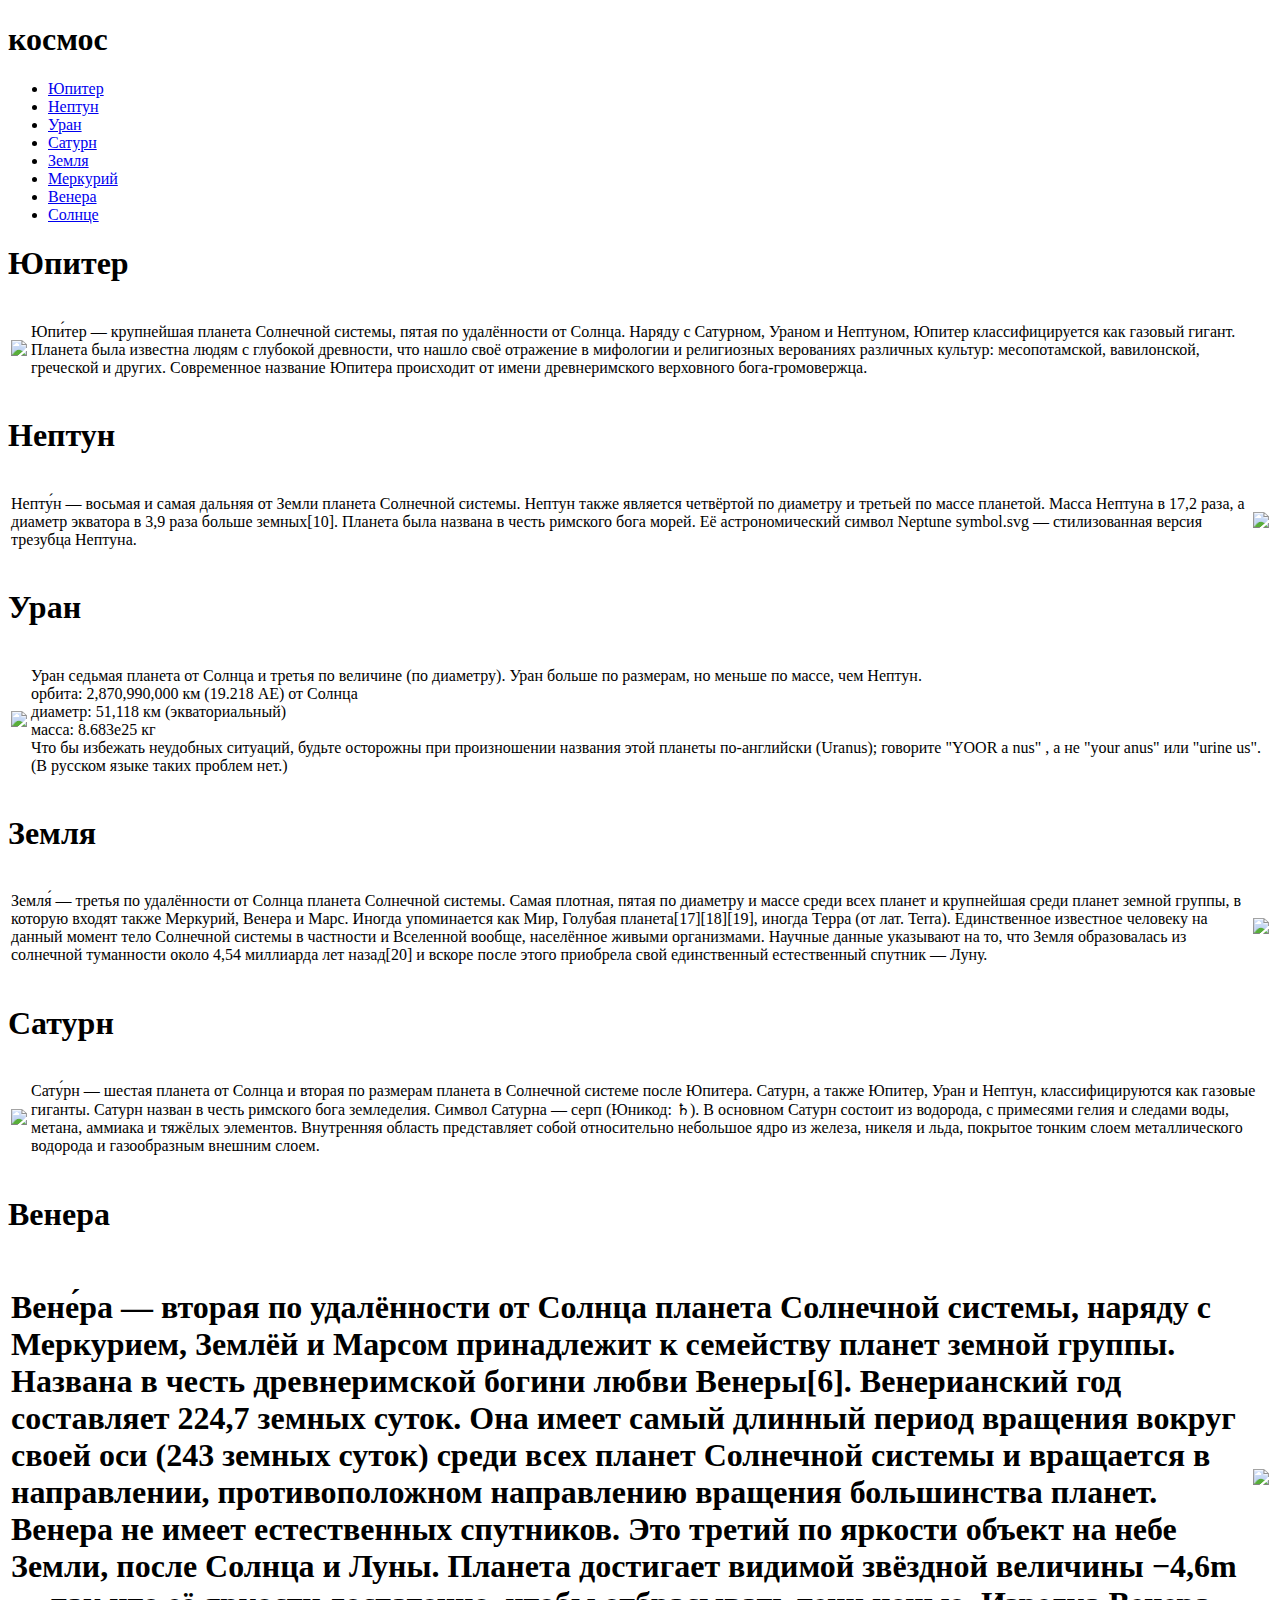
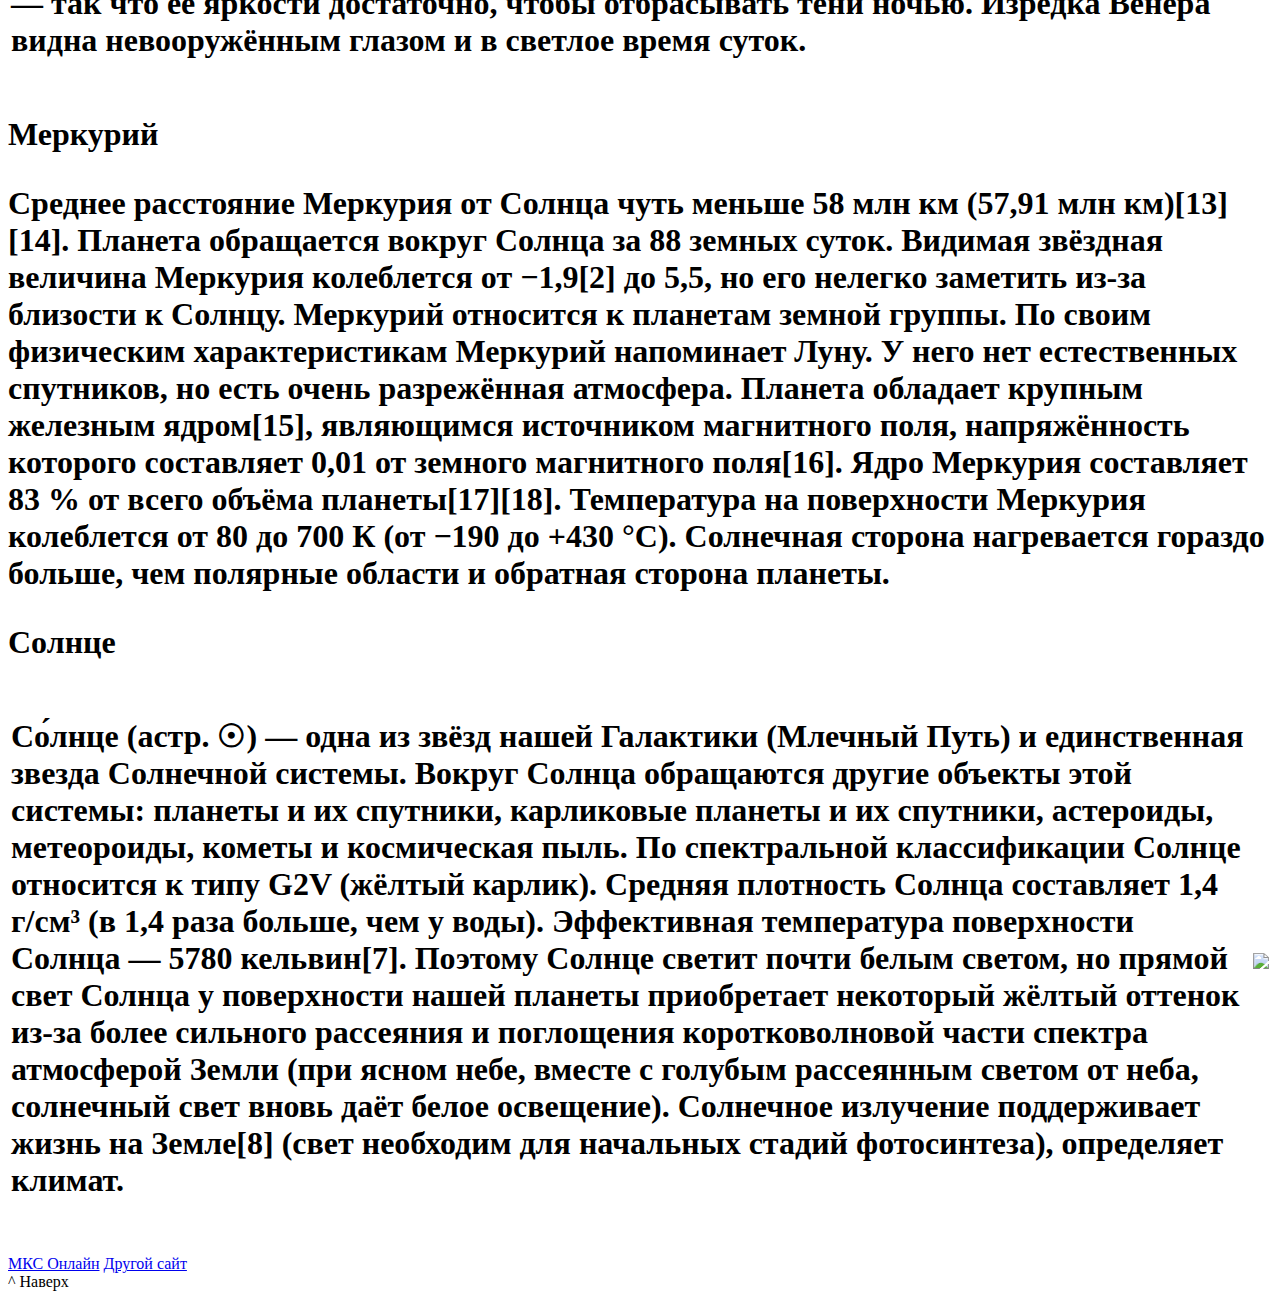
==== index.html @ 897e3a4b "Add files via upload" ====
<!DOCTYPE html>
<html leng="ru">
 <head>
 	<meta charset="utf-8">
<link href="https://fonts.googleapis.com/css?family=Alegreya" rel="stylesheet">
 <link href="C:\Users\Student\Desktop\Max\css\style.css" rel="stylesheet">

  <title>Моя первая веб-страница</title>
 <script src="http://ajax.googleapis.com/ajax/libs/jquery/1.7.1/jquery.min.js"></script>
 
<script type="text/javascript">
 
$(function() {
 
$(window).scroll(function() {
 
if($(this).scrollTop() != 0) {
 
$('#toTop').fadeIn();
 
} else {
 
$('#toTop').fadeOut();
 
}
 
});
 
$('#toTop').click(function() {
 
$('body,html').animate({scrollTop:0},800);
 
});
 
});
 
</script>

 </head>
 <body>
<div id="mysite">

<div id="shapka">
	<h1>космос</h1>

</div>
<div id="menu">
<ul>
<li><a href="#upiter">Юпитер</a></li>
<li><a href="#Neptune">Нептун</a></li>
<li><a href="#Urine">Уран</a></li>
<li><a href="#Saturn">Сатурн</a></li>
<li><a href="#Earth">Земля</a></li>
<li><a href="#Mercury">Меркурий</a></li>
<li><a href="#Venus">Венера</a></li>
<li><a href="#SUN">Солнце</a></li>
</ul>

</div>
<div id="content">

<div id="upiter">	
	<h1>Юпитер</h1>
	<table><tr><td>
		<img src="http://pluspng.com/img-png/png-jupiter--800.png" >
	</td>
	<td>
		<p>
			Юпи́тер — крупнейшая планета Солнечной системы, пятая по удалённости от Солнца. Наряду с Сатурном, Ураном и Нептуном, Юпитер классифицируется как газовый гигант.<br>
Планета была известна людям с глубокой древности, что нашло своё отражение в мифологии и религиозных верованиях различных культур: месопотамской, вавилонской, греческой и других. Современное название Юпитера происходит от имени древнеримского верховного бога-громовержца.
        </p>
</td>
</tr>
	</table>
</div>


<div id="Neptune">
	<h1>Нептун</h1>
<table><tr><td>
        <p>Непту́н — восьмая и самая дальняя от Земли планета Солнечной системы. Нептун также является четвёртой по диаметру и третьей по массе планетой. Масса Нептуна в 17,2 раза, а диаметр экватора в 3,9 раза больше земных[10]. Планета была названа в честь римского бога морей. Её астрономический символ Neptune symbol.svg — стилизованная версия трезубца Нептуна.</p>

</td>
<td>
	<img src="https://avatanplus.com/files/resources/original/572863461129a15475c3c9b6.png">
	</td>
</tr>
	</table>
</div>


<div id="Urine">
	<h1>Уран</h1>
	<table><tr>
		<td>
		<img src="http://pluspng.com/img-png/planet-png-hd--1049.png">
	</td><td>
        <p>Уран седьмая планета от Солнца и третья по величине (по диаметру). Уран больше по размерам, но меньше по массе, чем Нептун.<br>
        орбита:    2,870,990,000 км (19.218 АЕ) от Солнца<br>
        диаметр:          51,118 км (экваториальный)<br>
        масса:          8.683e25 кг<br>
Что бы избежать неудобных ситуаций, будьте осторожны при произношении названия этой планеты по-английски (Uranus); говорите "YOOR a nus"  , а не "your anus" или "urine us". (В русском языке таких проблем нет.)</p>

</td>
</tr>

	</table>
	
<div  id="Earth">
	<h1>Земля</h1>
	<!--еще одна планета-->
	<table><tr><td>
        <p>Земля́ — третья по удалённости от Солнца планета Солнечной системы. Самая плотная, пятая по диаметру и массе среди всех планет и крупнейшая среди планет земной группы, в которую входят также Меркурий, Венера и Марс. 
Иногда упоминается как Мир, Голубая планета[17][18][19], иногда Терра (от лат. Terra). Единственное известное человеку на данный момент тело Солнечной системы в частности и Вселенной вообще, населённое живыми организмами. 
Научные данные указывают на то, что Земля образовалась из солнечной туманности около 4,54 миллиарда лет назад[20] и вскоре после этого приобрела свой единственный естественный спутник — Луну.</p>

</td>
<td>
	<img src="http://pngimg.com/uploads/earth/earth_PNG6.png">
	</td>
</tr>
	</table>
   </div>
   <div  id="Saturn">
   	<h1>Сатурн</h1>
	<!--еще одна планета-->
	<table><tr>
		<td>
		<img src="http://assets.stickpng.com/thumbs/580b585b2edbce24c47b270d.png">
	</td><td>
        <p>Сату́рн — шестая планета от Солнца и вторая по размерам планета в Солнечной системе после Юпитера. Сатурн, а также Юпитер, Уран и Нептун, классифицируются как газовые гиганты. Сатурн назван в честь римского бога земледелия. Символ Сатурна — серп (Юникод: ♄). 
В основном Сатурн состоит из водорода, с примесями гелия и следами воды, метана, аммиака и тяжёлых элементов. Внутренняя область представляет собой относительно небольшое ядро из железа, никеля и льда, покрытое тонким слоем металлического водорода и газообразным внешним слоем.</p>

</td>
</tr>

	</table>
	<div  id="Venus">
	<h1>Венера<h1>	
	<!--конец кода-->
<!--еще одна планета-->
	<table><tr>
		<td>
          <p>Вене́ра — вторая по удалённости от Солнца планета Солнечной системы, наряду с Меркурием, Землёй и Марсом принадлежит к семейству планет земной группы. Названа в честь древнеримской богини любви Венеры[6]. Венерианский год составляет 224,7 земных суток. Она имеет самый длинный период вращения вокруг своей оси (243 земных суток) среди всех планет Солнечной системы и вращается в направлении, противоположном направлению вращения большинства планет. Венера не имеет естественных спутников. Это третий по яркости объект на небе Земли, после Солнца и Луны. Планета достигает видимой звёздной величины −4,6m — так что её яркости достаточно, чтобы отбрасывать тени ночью. Изредка Венера видна невооружённым глазом и в светлое время суток.</p>

</td>
<td>
		<img src="http://1.bp.blogspot.com/-8TPzz7K9BbY/UpXeYcyy-kI/AAAAAAAAMxA/rAr9_Ksebx0/s1600/02+Venus+gezegeni.png">
	</td>
</tr>

	</table>
    </div>
	<!--конец кода-->
    <div  id="Mercury">
    	<h1>Меркурий<h1>
          <p>
Среднее расстояние Меркурия от Солнца чуть меньше 58 млн км (57,91 млн км)[13][14]. Планета обращается вокруг Солнца за 88 земных суток. Видимая звёздная величина Меркурия колеблется от −1,9[2] до 5,5, но его нелегко заметить из-за близости к Солнцу. 
Меркурий относится к планетам земной группы. По своим физическим характеристикам Меркурий напоминает Луну. У него нет естественных спутников, но есть очень разрежённая атмосфера. Планета обладает крупным железным ядром[15], являющимся источником магнитного поля, напряжённость которого составляет 0,01 от земного магнитного поля[16]. Ядро Меркурия составляет 83 % от всего объёма планеты[17][18]. Температура на поверхности Меркурия колеблется от 80 до 700 К (от −190 до +430 °C). Солнечная сторона нагревается гораздо больше, чем полярные области и обратная сторона планеты.</p>

</td>
</tr>

	</table>
    </div>
	<!--конец кода-->
     <div  id="SUN">

     <h1>Солнце<h1>
<!--еще одна планета-->

	<table><tr>
		<td>
    <p>Со́лнце (астр. ☉) — одна из звёзд нашей Галактики (Млечный Путь) и единственная звезда Солнечной системы. Вокруг Солнца обращаются другие объекты этой системы: планеты и их спутники, карликовые планеты и их спутники, астероиды, метеороиды, кометы и космическая пыль. 
По спектральной классификации Солнце относится к типу G2V (жёлтый карлик). Средняя плотность Солнца составляет 1,4 г/см³ (в 1,4 раза больше, чем у воды). Эффективная температура поверхности Солнца — 5780 кельвин[7]. Поэтому Солнце светит почти белым светом, но прямой свет Солнца у поверхности нашей планеты приобретает некоторый жёлтый оттенок из-за более сильного рассеяния и поглощения коротковолновой части спектра атмосферой Земли (при ясном небе, вместе с голубым рассеянным светом от неба, солнечный свет вновь даёт белое освещение). 
Солнечное излучение поддерживает жизнь на Земле[8] (свет необходим для начальных стадий фотосинтеза), определяет климат.</p>

</td>
<td>
		<img src="http://pluspng.com/img-png/png-hd-picture-of-sun-sun-hd-sun-hd-png-824.png">
	</td>
	
</tr>

	</table>
	<!--конец кода-->



</div>
<div id="footer"><h1></h1>
<a href="http://mks-onlain.ru/planet/saturn/">МКС Онлайн</a>
<a href="https://kosmos-x.net.ru/космос">Другой сайт</a>
</div>

</div>
<DIV ID = "toTop" > ^ Наверх </ DIV >
 </body>
</html>
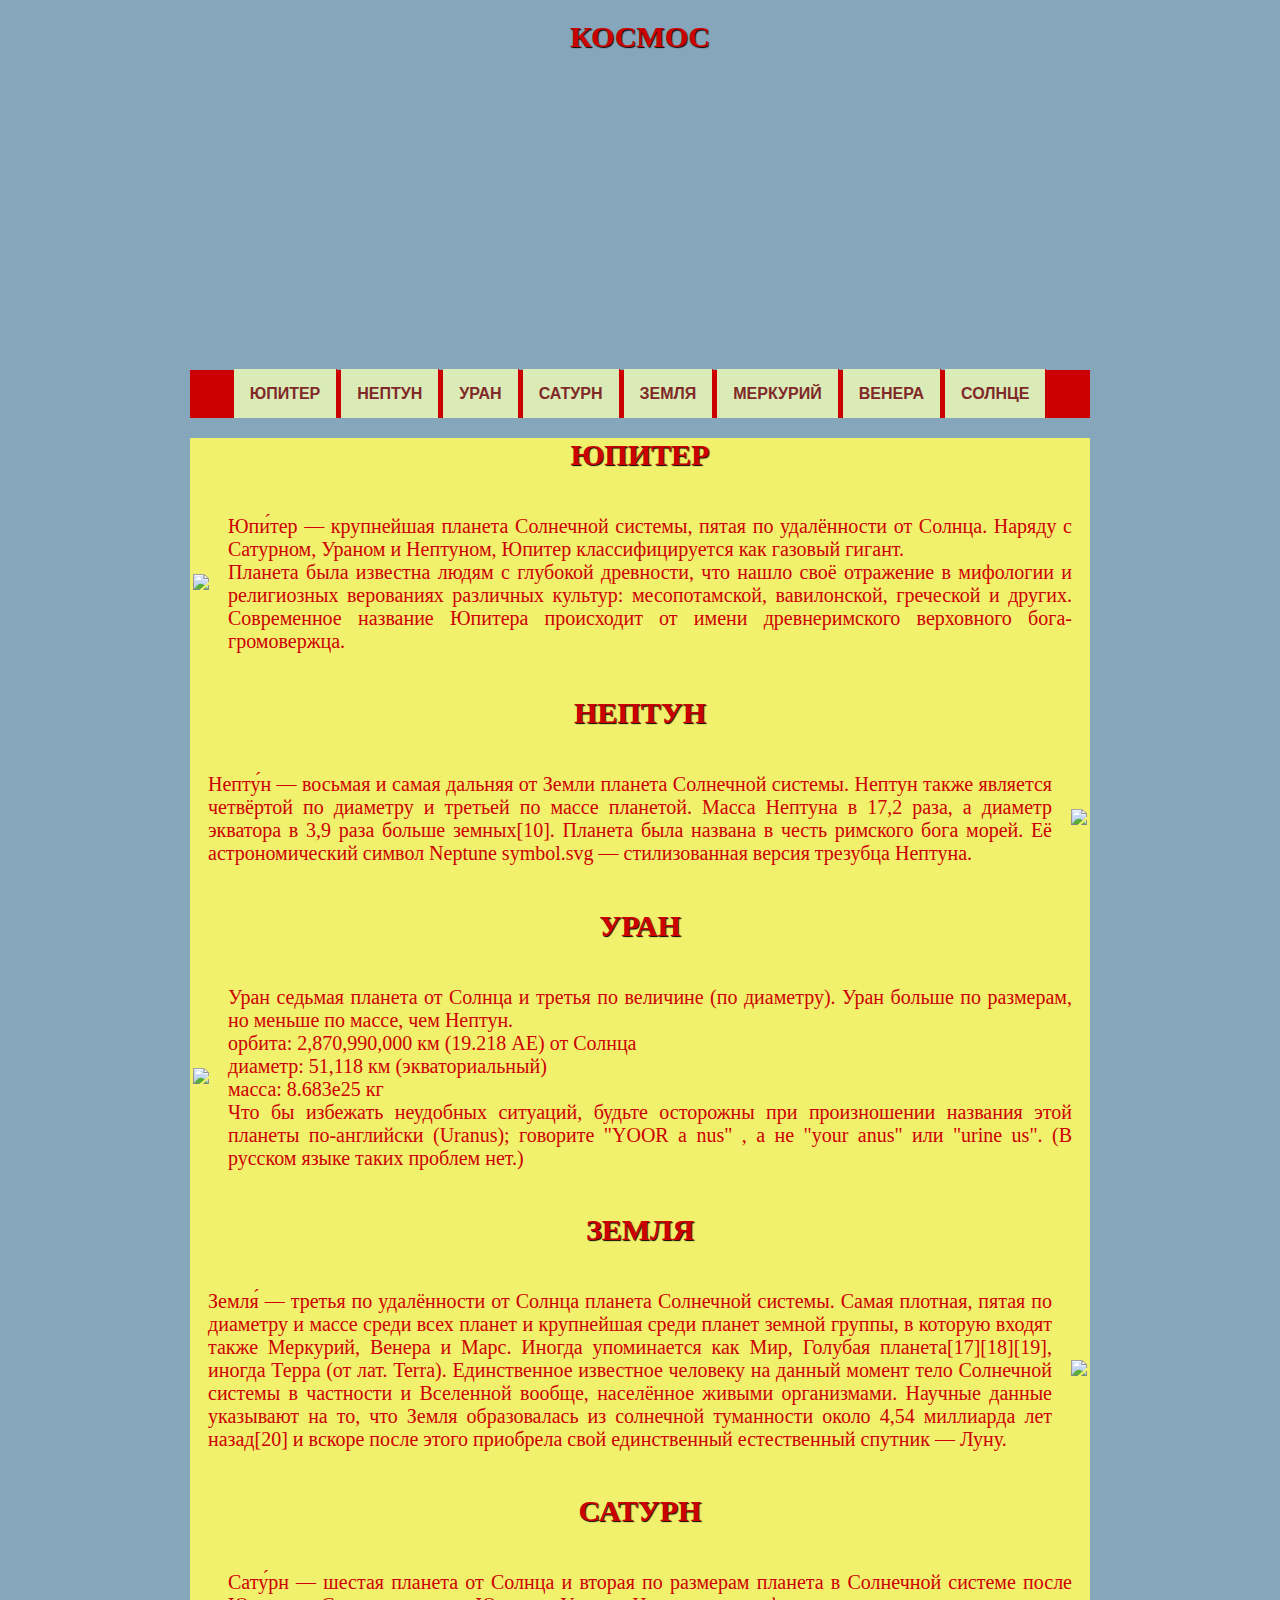
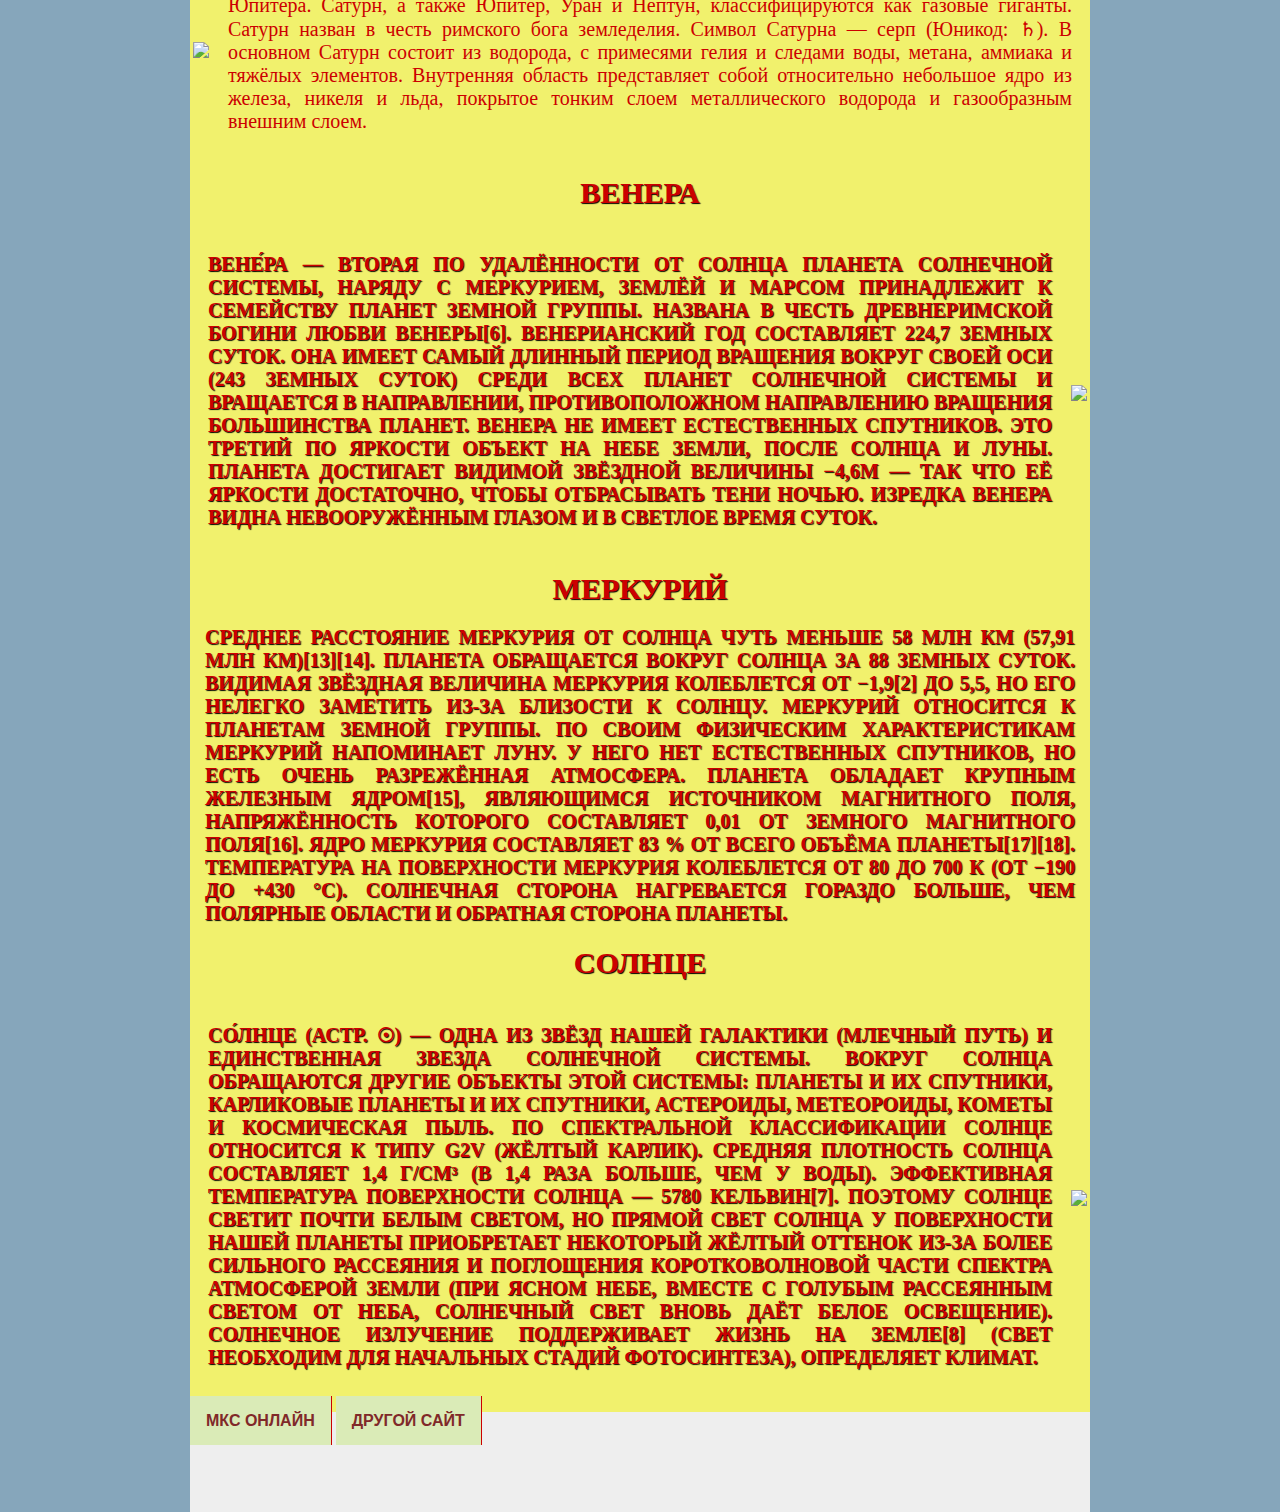
==== commit 0b6c6373: "Update index.html" ====
--- a/index.html
+++ b/index.html
@@ -4,7 +4,7 @@
  <head>
  	<meta charset="utf-8">
 <link href="https://fonts.googleapis.com/css?family=Alegreya" rel="stylesheet">
- <link href="C:\Users\Student\Desktop\Max\css\style.css" rel="stylesheet">
+ <link href="css\style.css" rel="stylesheet">
 
   <title>Моя первая веб-страница</title>
  <script src="http://ajax.googleapis.com/ajax/libs/jquery/1.7.1/jquery.min.js"></script>
@@ -197,4 +197,4 @@
 </div>
 <DIV ID = "toTop" > ^ Наверх </ DIV >
  </body>
-</html>+</html>
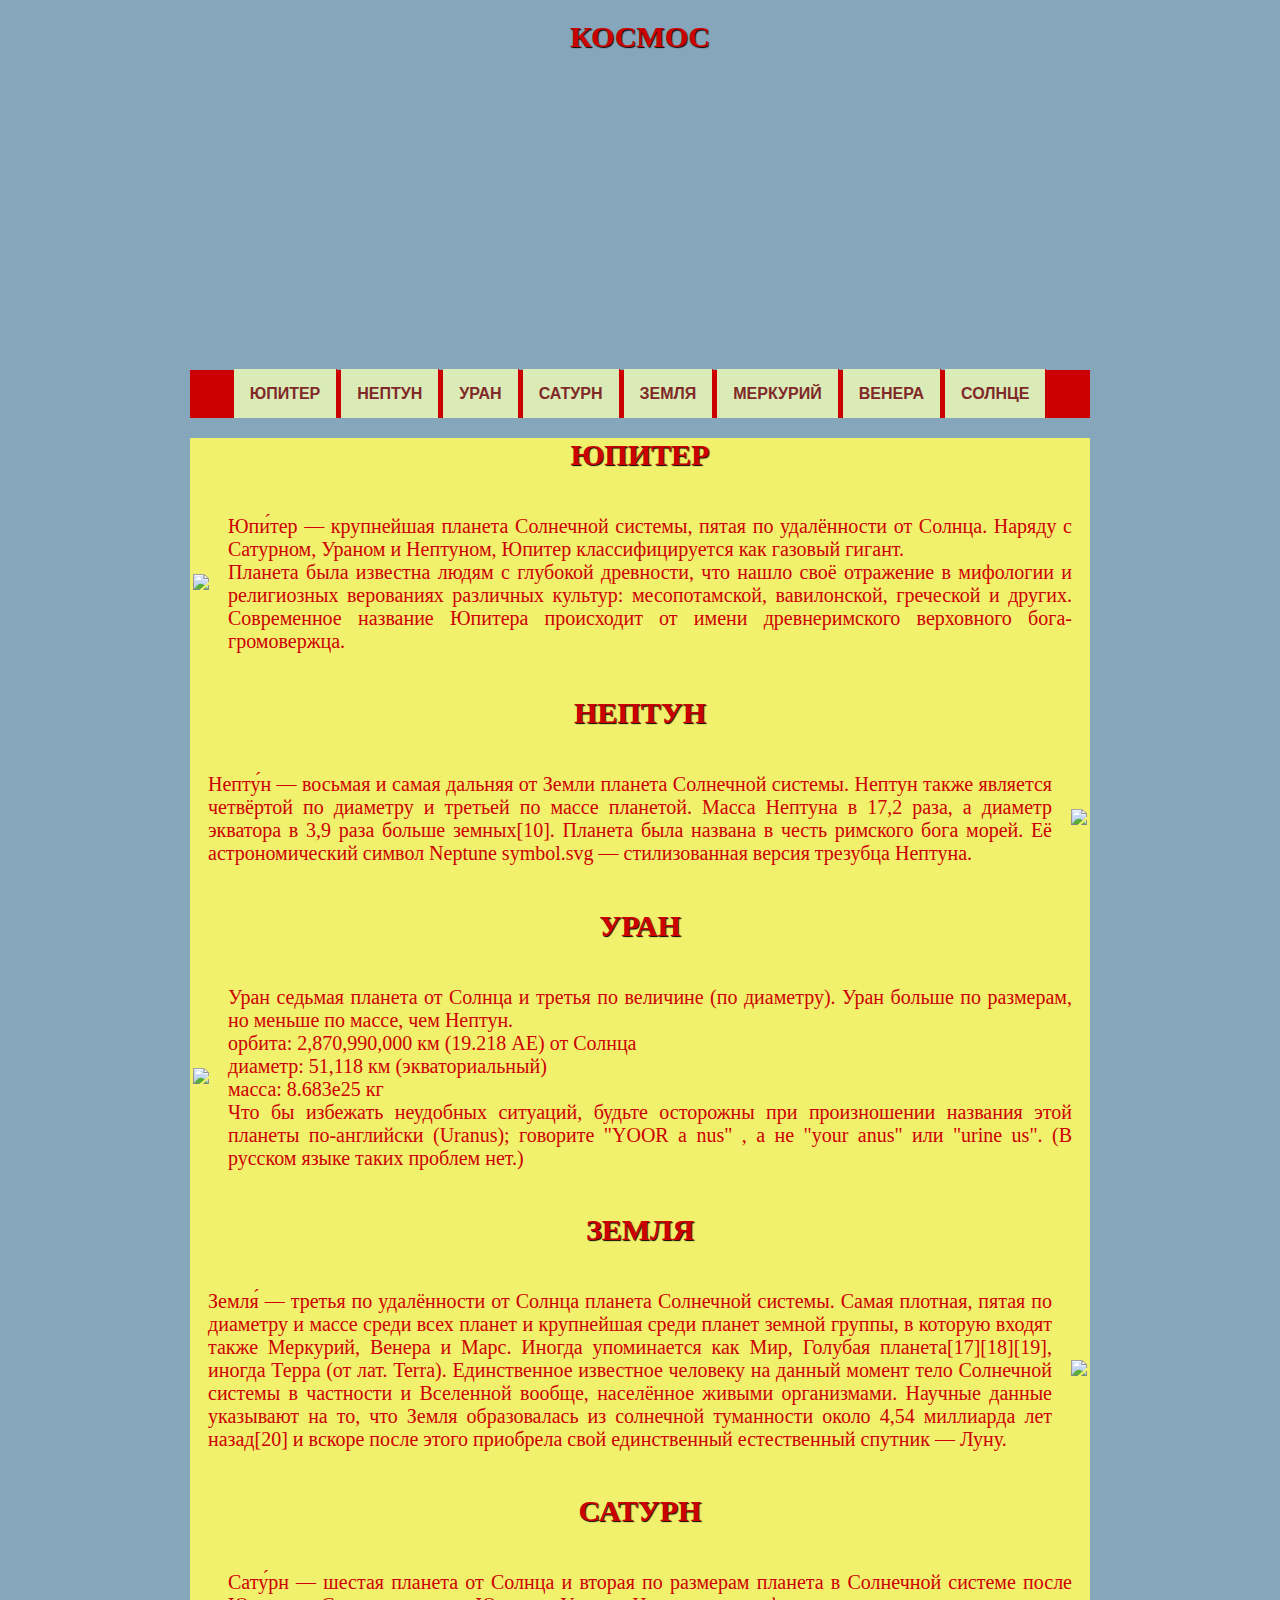
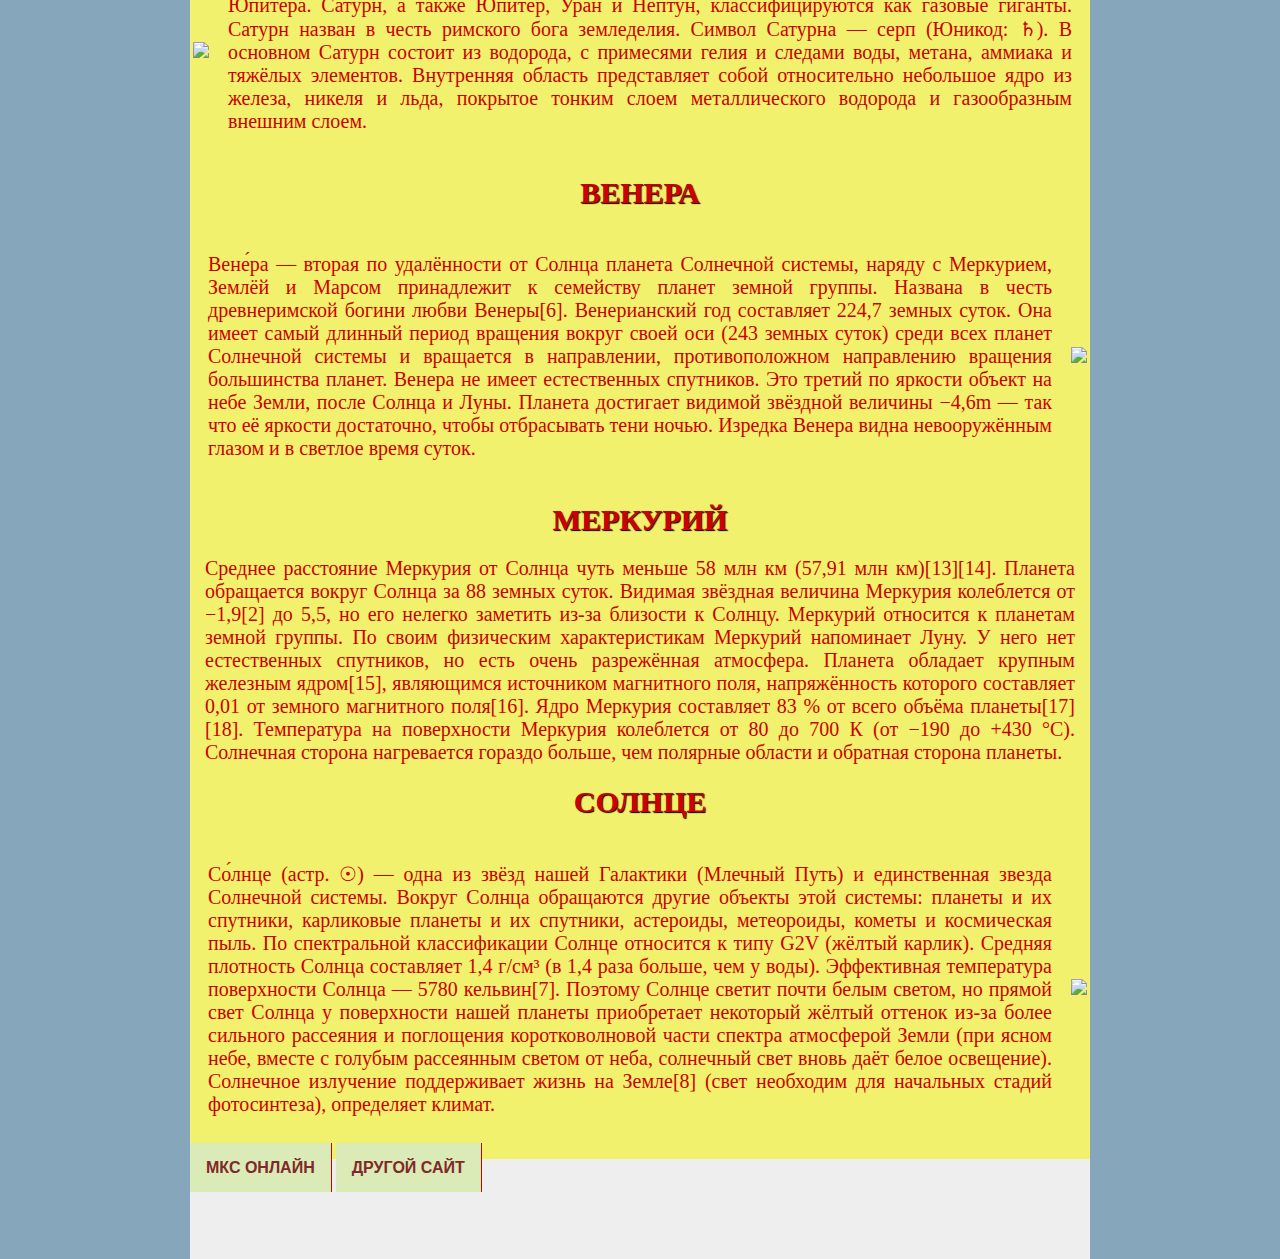
==== commit 68308a7d: "Update index.html" ====
--- a/index.html
+++ b/index.html
@@ -137,7 +137,7 @@
 
 	</table>
 	<div  id="Venus">
-	<h1>Венера<h1>	
+	<h1>Венера</h1>	
 	<!--конец кода-->
 <!--еще одна планета-->
 	<table><tr>
@@ -154,7 +154,7 @@
     </div>
 	<!--конец кода-->
     <div  id="Mercury">
-    	<h1>Меркурий<h1>
+    	<h1>Меркурий</h1>
           <p>
 Среднее расстояние Меркурия от Солнца чуть меньше 58 млн км (57,91 млн км)[13][14]. Планета обращается вокруг Солнца за 88 земных суток. Видимая звёздная величина Меркурия колеблется от −1,9[2] до 5,5, но его нелегко заметить из-за близости к Солнцу. 
 Меркурий относится к планетам земной группы. По своим физическим характеристикам Меркурий напоминает Луну. У него нет естественных спутников, но есть очень разрежённая атмосфера. Планета обладает крупным железным ядром[15], являющимся источником магнитного поля, напряжённость которого составляет 0,01 от земного магнитного поля[16]. Ядро Меркурия составляет 83 % от всего объёма планеты[17][18]. Температура на поверхности Меркурия колеблется от 80 до 700 К (от −190 до +430 °C). Солнечная сторона нагревается гораздо больше, чем полярные области и обратная сторона планеты.</p>
@@ -167,7 +167,7 @@
 	<!--конец кода-->
      <div  id="SUN">
 
-     <h1>Солнце<h1>
+     <h1>Солнце</h1>
 <!--еще одна планета-->
 
 	<table><tr>
